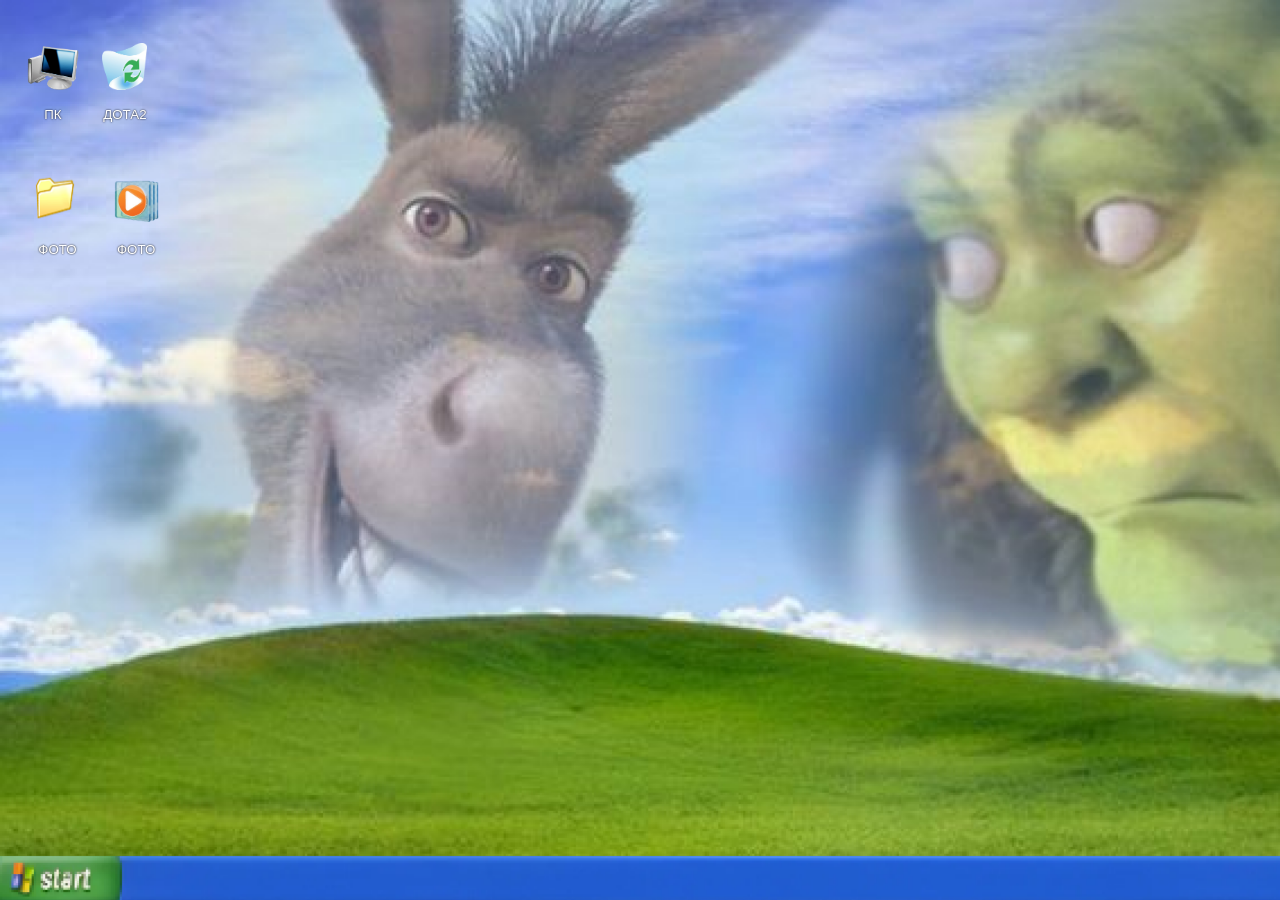
==== index.html @ c68e9a5b "Add files via upload" ====
<!DOCTYPE html>
<html lang="ru">

<head>
    <meta charset="UTF-8">
    <title> Начальная станица </title>
    <link rel="stylesheet" href="CSS.css" />
    <script src="path/to/JS.js"></script>
</head>

<body style="background-image: url('img/oboi-index.png')">

        <div id="wrapper">
            <div id="header">

                <div class="container">


                    <button id="ShowImagePC">
                        <div class="pc">
                            <img src="img/pc.png" alt="" width="80px" heigth="80px" />
                            <p>ПК</p>
                        </div>
                    </button>

                    <button id="ShowImageTc">
                        <div class="trashcan">
                            <img src="img/trashcan.png" alt="" width="45px" heigth="45px" />
                            <p>ДОТА2</p>
                        </div>
                    </button>

                    <button id="ShowImageImg">
                        <div class="img">
                            <img src="img/img.png" alt="" width="110px" heigth="110px" />
                            <p>ФОТО</p>
                        </div>
                    </button>

                    <button id="ShowImageVd">
                        <div class="video">
                            <img src="img/video.png" alt="" width="170px" heigth="170px" />
                            <p>ФОТО</p>
                        </div>
                    </button>

                        <div class="window">
                            <img id="display-pc" src="img/pc-window.png" style="display: none" />
                            <img id="display-trashcan" src="img/trashcan-window.png" style="display: none" />
                        </div>


</div>

            </div>
        </div>

        <script>
            document.getElementById('ShowImagePC').addEventListener('click', function () {
                var image = document.getElementById('display-pc');
                if (image.style.display === 'none') {
                    image.style.display = 'block';
                } else {
                    image.style.display = 'none';
                }
            });

                document.getElementById('ShowImageTc').addEventListener('click', function () {
                var image = document.getElementById('display-trashcan');
                if (image.style.display === 'none') {
                    image.style.display = 'block';
                } else {
                    image.style.display = 'none';
                }
                }); 

            document.getElementById('ShowImageImg').addEventListener('click', function () {
                var image = document.getElementById('display-img');
                window.location.href = 'img-window.html';
            });

            document.getElementById('ShowImageVd').addEventListener('click', function () {
                var image = document.getElementById('display-video');
                window.location.href = 'video-window.html';
            });

        </script>
</body>
</html>
---- CSS.css ----
#wrapper {
    max-width: 1550px;
    margin: auto;
}

body {
    background-size: cover;
    background-repeat: no-repeat;
    background-attachment: fixed;
}

header {
    padding: 20px 0;
}

.box {
    background-color: rgb(204, 252, 224);
    background-size: cover;
    background-size: contain;
    height: 1000px;
}

p {
    color: white;
    text-shadow: 0px 0px 2px black;
}

.container {
    border-radius: 8px;
    box-shadow: 0 2px 10px rgba(0,0,0,0.1);
    position:fixed;
    bottom: 120%;
    text-align: center;
    font-family: Tahoma;
}

.pc {
    position: fixed;
    bottom: 85%;
    left: 1%;
}

.trashcan {
    position: fixed;
    bottom: 85%;
    left: 8%;
}

.img {
    position: fixed;
    bottom: 70%;
    left: 0.2%;
}

.video {
    position: fixed;
    bottom: 70%;
    left: 4%;
}

.window {
    position: fixed;
    bottom: 20%;
    left: 30%;
}
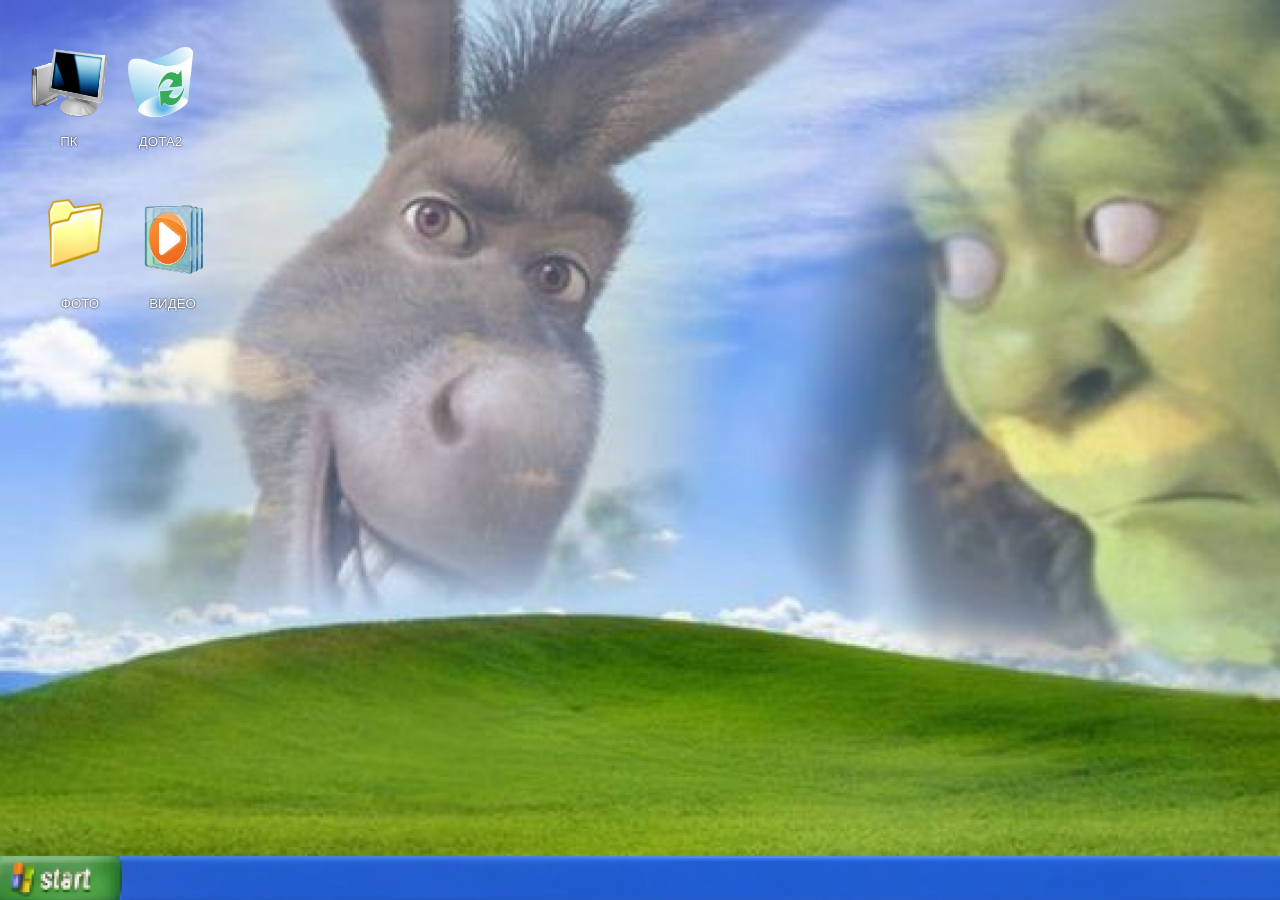
==== commit af267cfa: "Update index.html" ====
--- a/index.html
+++ b/index.html
@@ -3,6 +3,7 @@
 
 <head>
     <meta charset="UTF-8">
+    <meta name="viewport" content="width=device-width, initial-scale=1.0">
     <title> Начальная станица </title>
     <link rel="stylesheet" href="CSS.css" />
     <script src="path/to/JS.js"></script>
@@ -18,29 +19,29 @@
 
                     <button id="ShowImagePC">
                         <div class="pc">
-                            <img src="img/pc.png" alt="" width="80px" heigth="80px" />
+                            <img src="img/pc.png" alt="" width="120px" height="70px" />
                             <p>ПК</p>
                         </div>
                     </button>
 
                     <button id="ShowImageTc">
                         <div class="trashcan">
-                            <img src="img/trashcan.png" alt="" width="45px" heigth="45px" />
+                            <img src="img/trashcan.png" alt="" width="65px" height="70px" />
                             <p>ДОТА2</p>
                         </div>
                     </button>
 
                     <button id="ShowImageImg">
                         <div class="img">
-                            <img src="img/img.png" alt="" width="110px" heigth="110px" />
+                            <img src="img/img.png" alt="" width="160px" height="90px" />
                             <p>ФОТО</p>
                         </div>
                     </button>
 
                     <button id="ShowImageVd">
                         <div class="video">
-                            <img src="img/video.png" alt="" width="170px" heigth="170px" />
-                            <p>ФОТО</p>
+                            <img src="img/video.png" alt="" width="230px" height="80px" />
+                            <p>ВИДЕО</p>
                         </div>
                     </button>
 
@@ -50,40 +51,11 @@
                         </div>
 
 
-</div>
+                </div>
 
             </div>
         </div>
 
-        <script>
-            document.getElementById('ShowImagePC').addEventListener('click', function () {
-                var image = document.getElementById('display-pc');
-                if (image.style.display === 'none') {
-                    image.style.display = 'block';
-                } else {
-                    image.style.display = 'none';
-                }
-            });
-
-                document.getElementById('ShowImageTc').addEventListener('click', function () {
-                var image = document.getElementById('display-trashcan');
-                if (image.style.display === 'none') {
-                    image.style.display = 'block';
-                } else {
-                    image.style.display = 'none';
-                }
-                }); 
-
-            document.getElementById('ShowImageImg').addEventListener('click', function () {
-                var image = document.getElementById('display-img');
-                window.location.href = 'img-window.html';
-            });
-
-            document.getElementById('ShowImageVd').addEventListener('click', function () {
-                var image = document.getElementById('display-video');
-                window.location.href = 'video-window.html';
-            });
-
-        </script>
+        <script src="script.js"></script>
 </body>
 </html>
--- a/CSS.css
+++ b/CSS.css
@@ -30,32 +30,33 @@
     box-shadow: 0 2px 10px rgba(0,0,0,0.1);
     position:fixed;
     bottom: 120%;
+    width: 10%;
     text-align: center;
     font-family: Tahoma;
 }
 
 .pc {
     position: fixed;
-    bottom: 85%;
-    left: 1%;
+    bottom: 82%;
+    left: 0.7%;
 }
 
 .trashcan {
     position: fixed;
-    bottom: 85%;
-    left: 8%;
+    bottom: 82%;
+    left: 10%;
 }
 
 .img {
     position: fixed;
-    bottom: 70%;
-    left: 0.2%;
+    bottom: 64%;
+    left: 0%;
 }
 
 .video {
     position: fixed;
-    bottom: 70%;
-    left: 4%;
+    bottom: 64%;
+    left: 4.5%;
 }
 
 .window {
@@ -63,3 +64,9 @@
     bottom: 20%;
     left: 30%;
 }
+
+@media (max-width: 600px) {
+    .container {
+        flex-direction: column;
+    }
+}
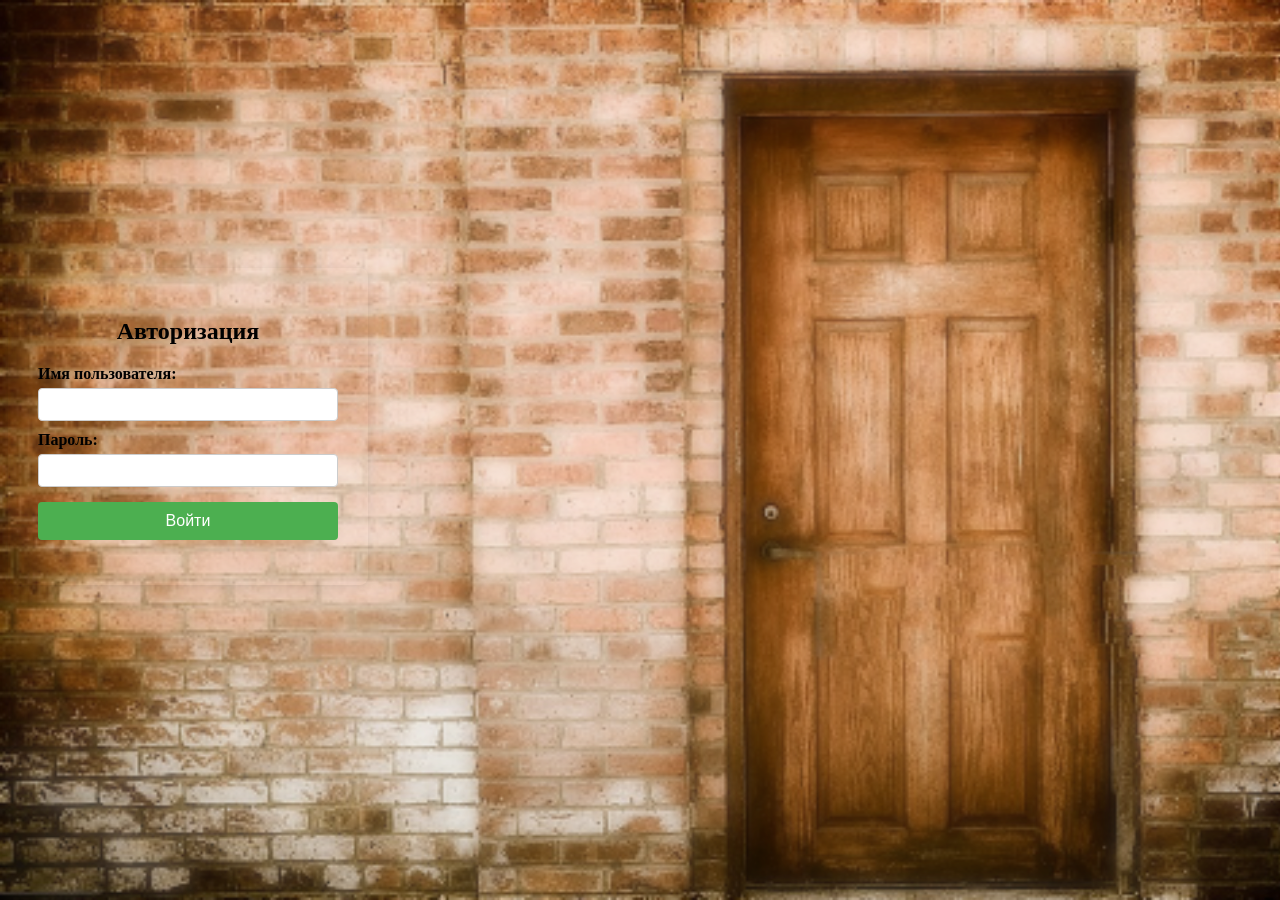
==== commit 3e980823: "Rename indexx.html to index.html" ====
--- a/index.html
+++ b/index.html
@@ -1,61 +1,112 @@
 <!DOCTYPE html>
 <html lang="ru">
+<head>
+    <meta charset="UTF-8" />
+    <title>Вход на сайт</title>
+    <style>
+        body {
+            background-image: url('img/stena3.png');
+            background-size: cover;
+            background-repeat: no-repeat;
+            background-attachment: fixed;
+        }
 
-<head>
-    <meta charset="UTF-8">
-    <meta name="viewport" content="width=device-width, initial-scale=1.0">
-    <title> Начальная станица </title>
-    <link rel="stylesheet" href="CSS.css" />
-    <script src="path/to/JS.js"></script>
+        h2 {
+            text-align: center;
+            margin-bottom: 20px;
+        }
+
+        .login-container {
+            padding: 30px;
+            border-radius: 8px;
+            box-shadow: 0 2px 10px rgba(0,0,0,0.1);
+            width: 300px;
+            position: fixed;
+            bottom: 35%;
+        }
+
+        label {
+            display: block;
+            margin-top: 10px;
+            margin-bottom: 5px;
+            font-weight: bold;
+        }
+
+        input[type="text"], input[type="password"] {
+            width: 100%;
+            padding: 8px 10px;
+            box-sizing: border-box;
+            border: 1px solid #ccc;
+            border-radius: 4px;
+        }
+
+        button {
+            width: 100%;
+            padding: 10px;
+            margin-top: 15px;
+            background-color: #4CAF50;
+            color: white;
+            border: none;
+            border-radius: 4px;
+            cursor: pointer;
+            font-size: 16px;
+        }
+
+            button:hover {
+                background-color: #45a049;
+            }
+
+        .message {
+            margin-top: 15px;
+            text-align: center;
+            color: red;
+        }
+
+        .sign {
+            position: fixed;
+            bottom: 60%;
+            right: 5%;
+            width: 100%;
+            height: 100%;
+            filter: blur(2px);
+        }
+
+        .fog {
+            position: fixed;
+            top: 0;
+            left: 0;
+            width: 100%;
+            height: 100%;
+            background-image: url('img/stena3.png');
+            background-size: cover;
+            background-repeat: no-repeat;
+            filter: blur(10px);
+            z-index: -1;
+            opacity: 0.6;
+        }
+    </style>
 </head>
+<body>
 
-<body style="background-image: url('img/oboi-index.png')">
+    <div class="login-container">
+        <h2>Авторизация</h2>
 
-        <div id="wrapper">
-            <div id="header">
+        <form id="loginForm" onsubmit="return handleLogin()">
+            <label for="username">Имя пользователя:</label>
+            <input type="text" id="username" name="username" required />
 
-                <div class="container">
+            <label for="password">Пароль:</label>
+            <input type="password" id="password" name="password" required />
 
+            <button type="submit">Войти</button>
+            <div class="message" id="message"></div>
+        </form>
 
-                    <button id="ShowImagePC">
-                        <div class="pc">
-                            <img src="img/pc.png" alt="" width="120px" height="70px" />
-                            <p>ПК</p>
-                        </div>
-                    </button>
+    </div>
 
-                    <button id="ShowImageTc">
-                        <div class="trashcan">
-                            <img src="img/trashcan.png" alt="" width="65px" height="70px" />
-                            <p>ДОТА2</p>
-                        </div>
-                    </button>
+    <div class="fog"></div>
 
-                    <button id="ShowImageImg">
-                        <div class="img">
-                            <img src="img/img.png" alt="" width="160px" height="90px" />
-                            <p>ФОТО</p>
-                        </div>
-                    </button>
+    <script src="script.js"></script>
 
-                    <button id="ShowImageVd">
-                        <div class="video">
-                            <img src="img/video.png" alt="" width="230px" height="80px" />
-                            <p>ВИДЕО</p>
-                        </div>
-                    </button>
-
-                        <div class="window">
-                            <img id="display-pc" src="img/pc-window.png" style="display: none" />
-                            <img id="display-trashcan" src="img/trashcan-window.png" style="display: none" />
-                        </div>
-
-
-                </div>
-
-            </div>
-        </div>
-
-        <script src="script.js"></script>
 </body>
 </html>
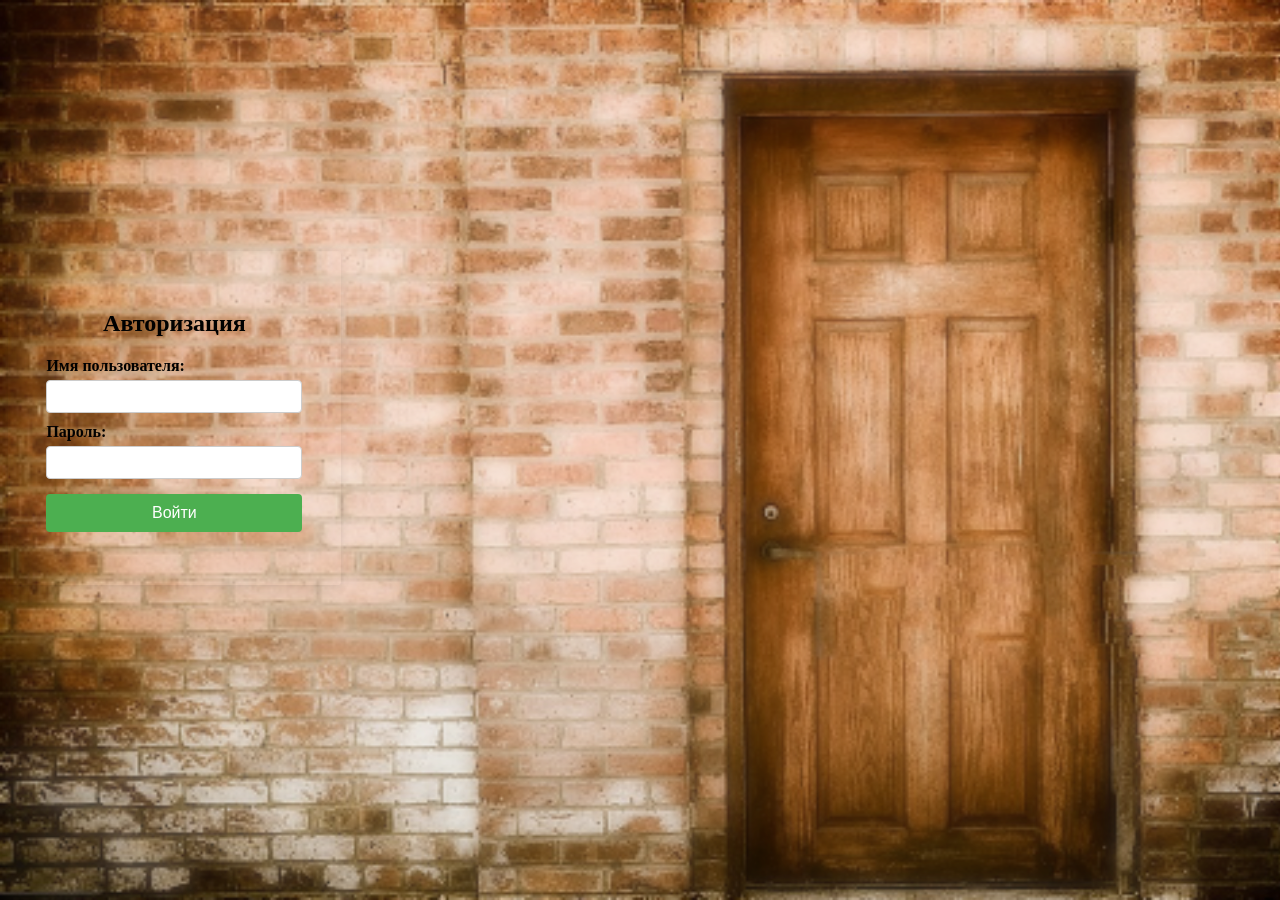
==== commit ac3a51ae: "Update index.html" ====
--- a/index.html
+++ b/index.html
@@ -2,7 +2,8 @@
 <html lang="ru">
 <head>
     <meta charset="UTF-8" />
-    <title>Вход на сайт</title>
+    <meta name="viewport" content="width=device-width, initial-scale=1.0">
+    <title> Auth</title>
     <style>
         body {
             background-image: url('img/stena3.png');
@@ -17,12 +18,16 @@
         }
 
         .login-container {
-            padding: 30px;
-            border-radius: 8px;
+            padding: 3%;
+            border-radius: 1%;
             box-shadow: 0 2px 10px rgba(0,0,0,0.1);
-            width: 300px;
+            width: 20%;
             position: fixed;
             bottom: 35%;
+            flex-wrap: wrap;
+            justify-content: center;
+            gap: 10%;
+            flex-direction: column;
         }
 
         label {
@@ -87,7 +92,7 @@
     </style>
 </head>
 <body>
-
+                                                                          
     <div class="login-container">
         <h2>Авторизация</h2>
 
